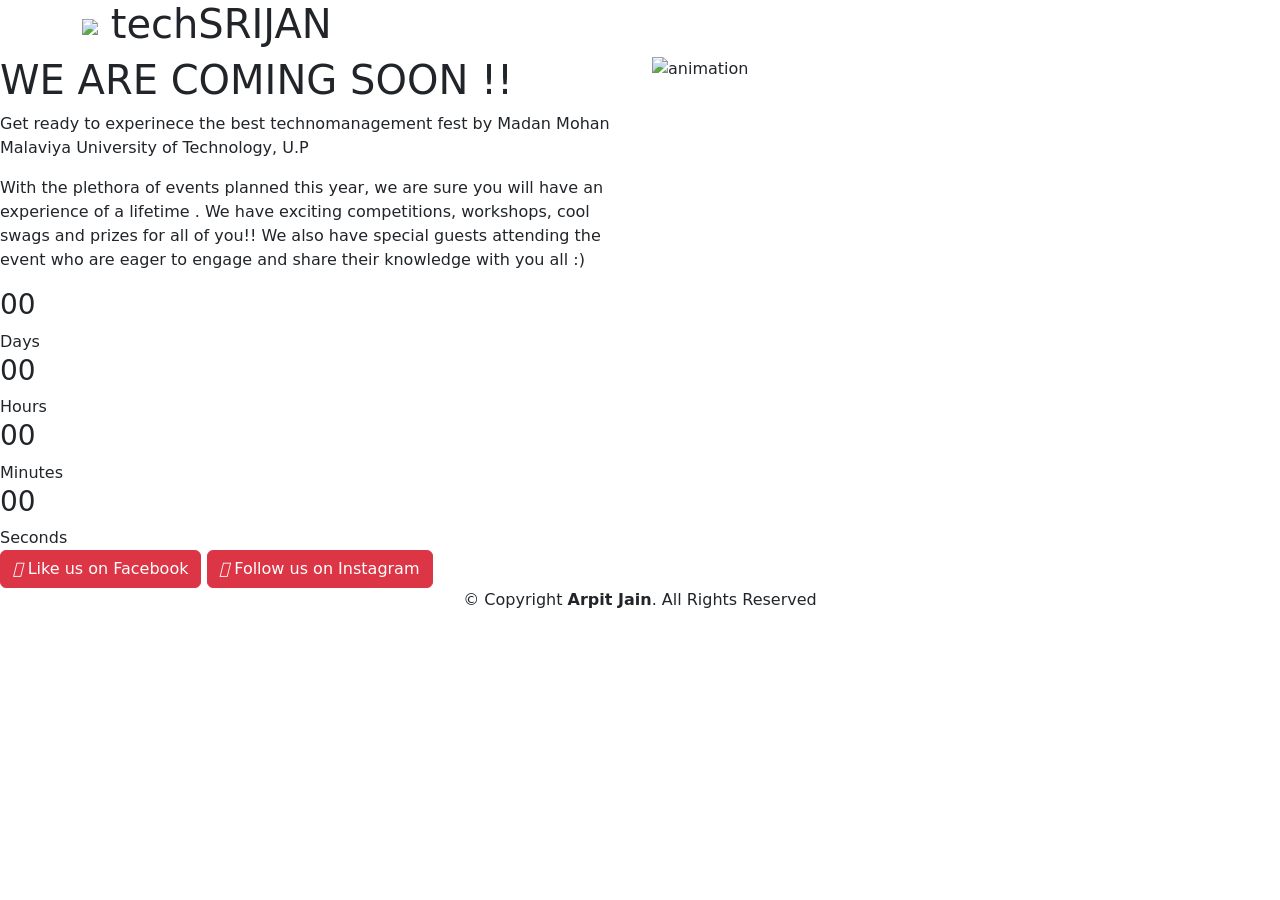
==== Coming_Soon/index.html @ 5a3ba46b "Create index.html" ====
<!DOCTYPE html>
<html lang="en">
	<head>
		<!-- Required meta tags -->
		<meta charset="utf-8" />
		<meta
			name="viewport"
			content="width=device-width, initial-scale=1, shrink-to-fit=no"
		/>

		<!-- Bootstrap CSS -->
		<link
			href="https://cdn.jsdelivr.net/npm/bootstrap@5.0.2/dist/css/bootstrap.min.css"
			rel="stylesheet"
			integrity="sha384-EVSTQN3/azprG1Anm3QDgpJLIm9Nao0Yz1ztcQTwFspd3yD65VohhpuuCOmLASjC"
			crossorigin="anonymous"
		/>
		<link
			href="https://fonts.googleapis.com/css?family=Open+Sans:300,300i,400,400i,600,600i,700,700i|Raleway:300,300i,400,400i,600,600i,700,700i"
			rel="stylesheet"
		/>

		<title>Coming soon</title>
		<link href="assets/css/style.css" rel="stylesheet" />
		<link href="assets/vendor/icofont/icofont.min.css" rel="stylesheet" />
		<link
			rel="stylesheet"
			href="https://stackpath.bootstrapcdn.com/font-awesome/4.7.0/css/font-awesome.min.css"
		/>
	</head>
	<body>
  <!--============Title================-->
    <section id="title">
      <div class="container">
        <div class="row">
          <div class="col-md-12">
            <h1 class="heading"><img src="img/bg1.png"/> techSRIJAN</h1>

          </div>
        </div>
      </div>
    </section>
  <!--============Content================-->
   <section id="content">
    <div class="row">
      <div class="col-lg-6">
        <h1 class="announce"> WE ARE COMING SOON !!</h1>
        <p class="info">Get ready to experinece the best technomanagement fest by Madan Mohan Malaviya University of Technology, U.P</p>
        <P class="events">With the plethora of events planned this year, we are sure you will have an experience of a lifetime . We have exciting competitions, workshops,  cool swags and prizes for all of you!! We also have special guests attending the event who are eager to engage and share their knowledge with you all :)</P>
        <div class="countdown">
          <div class="box">
            <h3 id="days">00</h3>
            <span>Days</span>
          </div>
           <div class="box">
            <h3 id="hours">00</h3>
            <span>Hours</span>
          </div>
           <div class="box">
            <h3 id="minutes">00</h3>
            <span>Minutes</span>
          </div>
           <div class="box">
            <h3 id="seconds">00</h3>
            <span>Seconds</span>
          </div>
        </div>
        <div class="contact">
          <a href="https://www.facebook.com/techsrijan/" class="btn btn-danger">
            <i class="fa-brands fa-facebook"></i>
            <span>Like us on Facebook</span>
          </a>
          <a href="https://www.instagram.com/techsrijan/" class="btn btn-danger">
            <i class="fa-brands fa-instagram"></i>
            <span>Follow us on Instagram</span>
          </a>
        </div>
      </div>
      <div class="col-lg-6">
        <img  src="img/happy-student-animate.svg" alt="animation"/>
    </div>
    </section>
		<!-- ======= Footer ======= -->
		<footer id="footer">
			<div class="container text-center">
				&copy; Copyright <strong><span>Arpit Jain</span></strong
				>. All Rights Reserved
			</div>
		</footer>

		<!-- Optional JavaScript -->
		<!-- jQuery first, then Popper.js, then Bootstrap JS -->
		<script
			src="https://code.jquery.com/jquery-3.5.1.slim.min.js"
			integrity="sha384-DfXdz2htPH0lsSSs5nCTpuj/zy4C+OGpamoFVy38MVBnE+IbbVYUew+OrCXaRkfj"
			crossorigin="anonymous"
		></script>
		<script
			src="https://cdn.jsdelivr.net/npm/popper.js@1.16.1/dist/umd/popper.min.js"
			integrity="sha384-9/reFTGAW83EW2RDu2S0VKaIzap3H66lZH81PoYlFhbGU+6BZp6G7niu735Sk7lN"
			crossorigin="anonymous"
		></script>
		<script
			src="https://stackpath.bootstrapcdn.com/bootstrap/4.5.2/js/bootstrap.min.js"
			integrity="sha384-B4gt1jrGC7Jh4AgTPSdUtOBvfO8shuf57BaghqFfPlYxofvL8/KUEfYiJOMMV+rV"
			crossorigin="anonymous"
		></script>
		<script src="assets/vendor/jquery-countdown/jquery.countdown.min.js"></script>

		<!-- Template Main JS File -->
		<script src="assets/js/main.js"></script>
	</body>
</html>
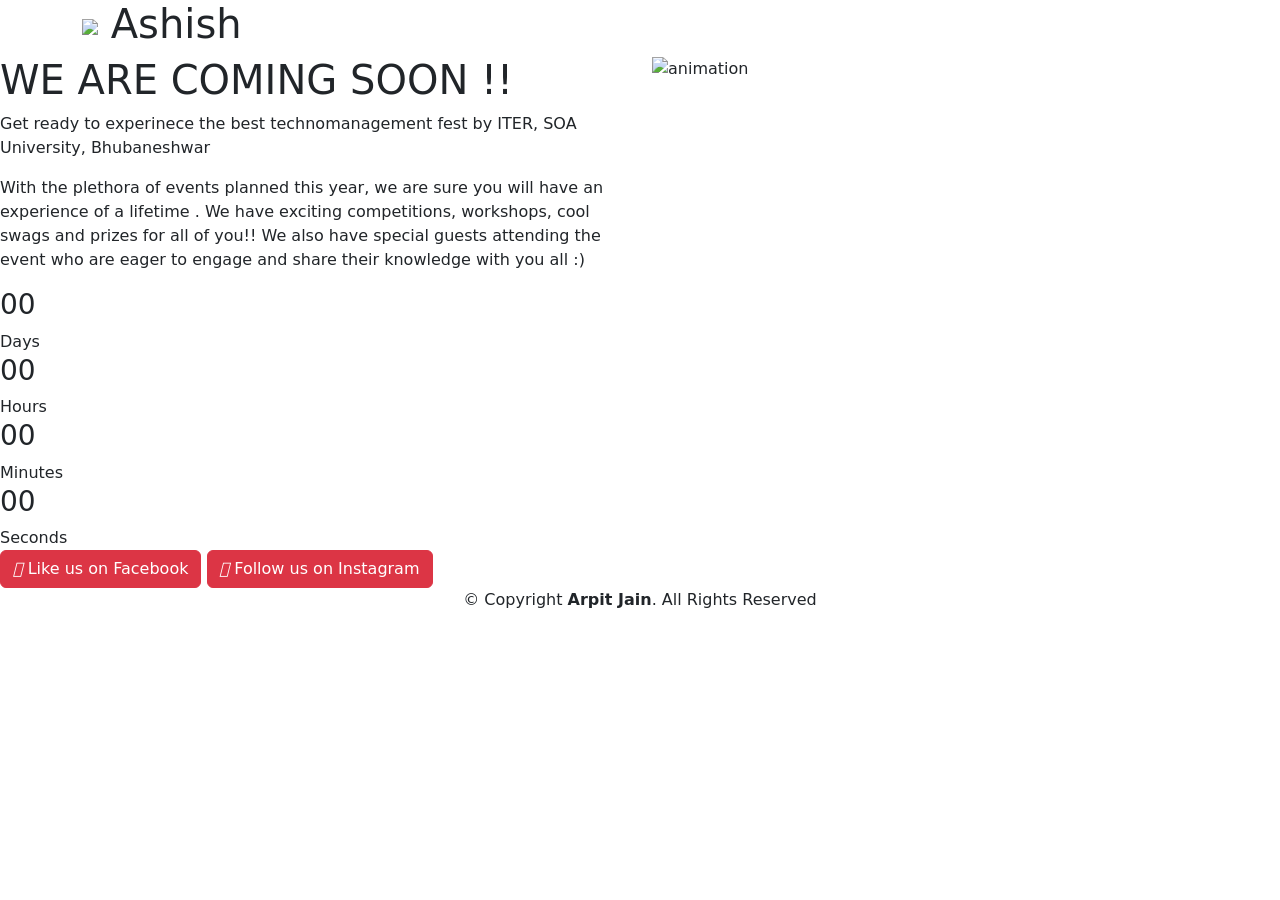
==== commit e56aa9ca: "Update index.html" ====
--- a/Coming_Soon/index.html
+++ b/Coming_Soon/index.html
@@ -34,7 +34,7 @@
       <div class="container">
         <div class="row">
           <div class="col-md-12">
-            <h1 class="heading"><img src="img/bg1.png"/> techSRIJAN</h1>
+            <h1 class="heading"><img src="img/bg1.png"/> Ashish</h1>
 
           </div>
         </div>
@@ -45,7 +45,7 @@
     <div class="row">
       <div class="col-lg-6">
         <h1 class="announce"> WE ARE COMING SOON !!</h1>
-        <p class="info">Get ready to experinece the best technomanagement fest by Madan Mohan Malaviya University of Technology, U.P</p>
+        <p class="info">Get ready to experinece the best technomanagement fest by ITER, SOA University, Bhubaneshwar</p>
         <P class="events">With the plethora of events planned this year, we are sure you will have an experience of a lifetime . We have exciting competitions, workshops,  cool swags and prizes for all of you!! We also have special guests attending the event who are eager to engage and share their knowledge with you all :)</P>
         <div class="countdown">
           <div class="box">
@@ -66,11 +66,11 @@
           </div>
         </div>
         <div class="contact">
-          <a href="https://www.facebook.com/techsrijan/" class="btn btn-danger">
+          <a href="https://www.facebook.com//" class="btn btn-danger">
             <i class="fa-brands fa-facebook"></i>
             <span>Like us on Facebook</span>
           </a>
-          <a href="https://www.instagram.com/techsrijan/" class="btn btn-danger">
+          <a href="https://www.instagram.com/" class="btn btn-danger">
             <i class="fa-brands fa-instagram"></i>
             <span>Follow us on Instagram</span>
           </a>
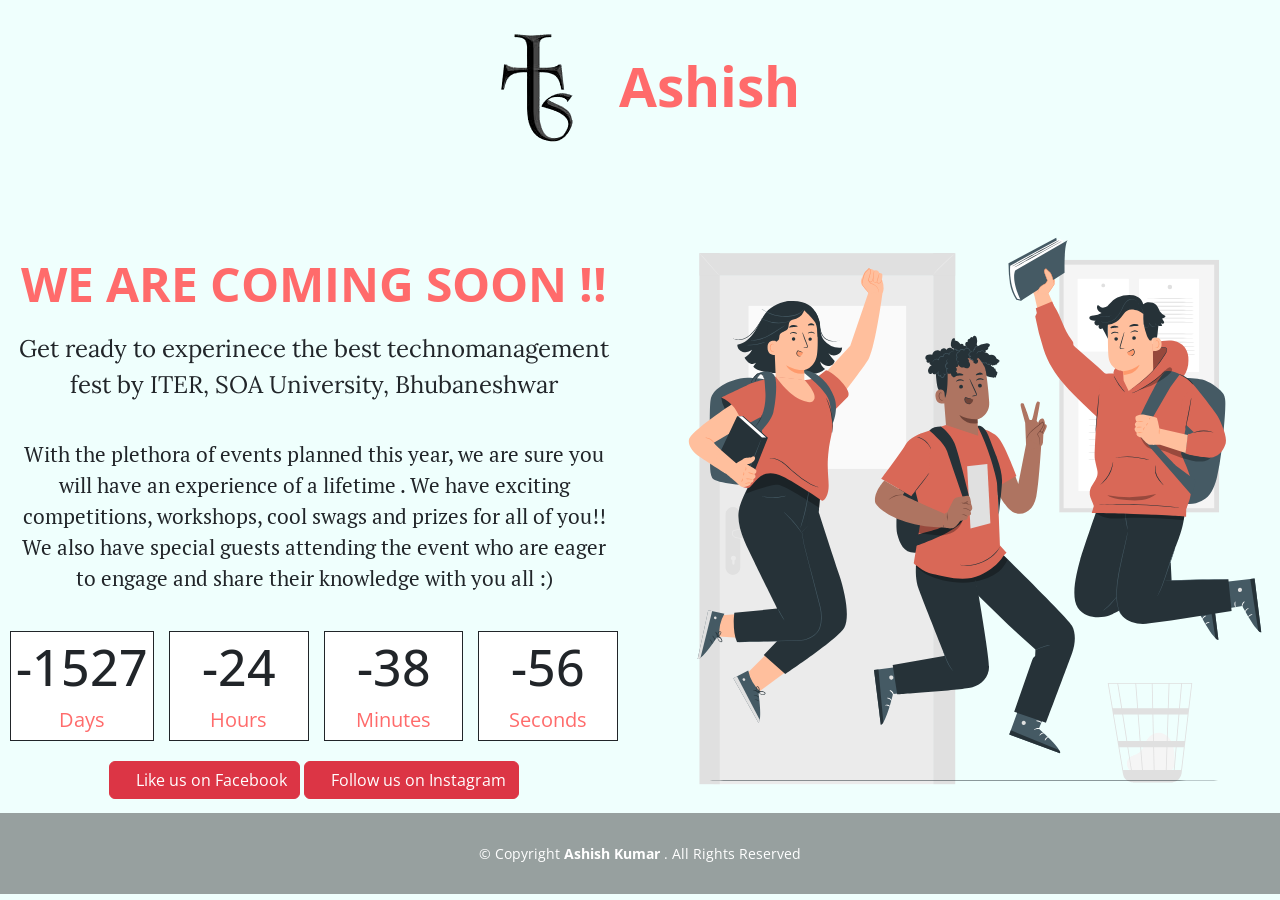
==== commit 1a276572: "Update index.html" ====
--- a/Coming_Soon/index.html
+++ b/Coming_Soon/index.html
@@ -83,7 +83,7 @@
 		<!-- ======= Footer ======= -->
 		<footer id="footer">
 			<div class="container text-center">
-				&copy; Copyright <strong><span>Arpit Jain</span></strong
+				&copy; Copyright <strong><span> Ashish Kumar </span></strong
 				>. All Rights Reserved
 			</div>
 		</footer>
--- a/Coming_Soon/assets/css/style.css
+++ b/Coming_Soon/assets/css/style.css
@@ -0,0 +1,72 @@
+@import url('https://fonts.googleapis.com/css2?family=Lora:ital,wght@1,500&display=swap');
+@import url('https://fonts.googleapis.com/css2?family=PT+Serif&display=swap');
+body {
+	font-family: 'Open Sans', sans-serif;
+	background-color: #effffd;
+	background-size: 100% 100%;
+	position: relative;
+}
+.heading {
+	text-align: center;
+	font-size: 55px;
+	font-weight: bold;
+	margin: 30px;
+	color: #ff6b6b;
+}
+#footer {
+	background: rgba(19, 19, 19, 0.4);
+	padding: 30px 0;
+	color: #fff;
+	font-size: 14px;
+	position: relative;
+}
+
+.countdown {
+	display: flex;
+	gap: 15px;
+	padding: 10px 10px;
+}
+
+.countdown .box {
+	padding: 5px;
+	background-color: #fff;
+	border: 1px solid;
+	text-align: center;
+	flex: 1 1 20px;
+}
+
+.countdown .box h3 {
+	font-size: 50px;
+}
+.countdown .box span {
+	color: #ff6b6b;
+	font-size: 20px;
+}
+
+.announce {
+	text-align: center;
+	margin-top: 70px;
+	font-size: 3em;
+	font-weight: bold;
+	color: #ff6b6b;
+}
+
+.info {
+	padding: 10px;
+	font-size: 1.5em;
+	text-align: center;
+	font-family: 'Lora', serif;
+}
+
+.events {
+	padding: 10px;
+	font-size: 1.3em;
+	text-align: center;
+	font-family: 'PT Serif', serif;
+}
+
+.contact {
+	padding: 10px;
+	font-size: 1em;
+	text-align: center;
+}
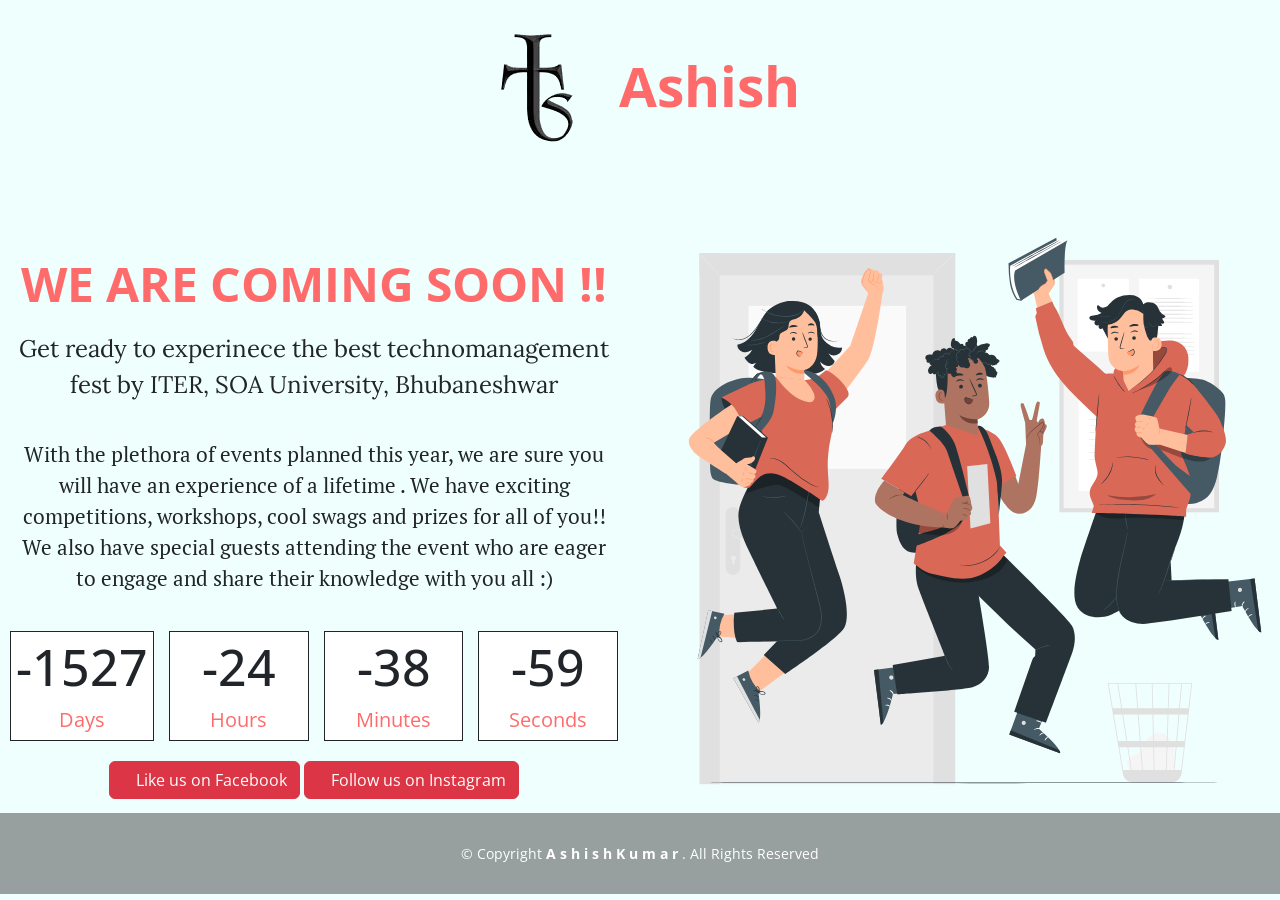
==== commit 489ae2c2: "Update index.html" ====
--- a/Coming_Soon/index.html
+++ b/Coming_Soon/index.html
@@ -83,7 +83,7 @@
 		<!-- ======= Footer ======= -->
 		<footer id="footer">
 			<div class="container text-center">
-				&copy; Copyright <strong><span> Ashish Kumar </span></strong
+				&copy; Copyright <strong><span>  A s h i s h  K u m a r  </span></strong
 				>. All Rights Reserved
 			</div>
 		</footer>
